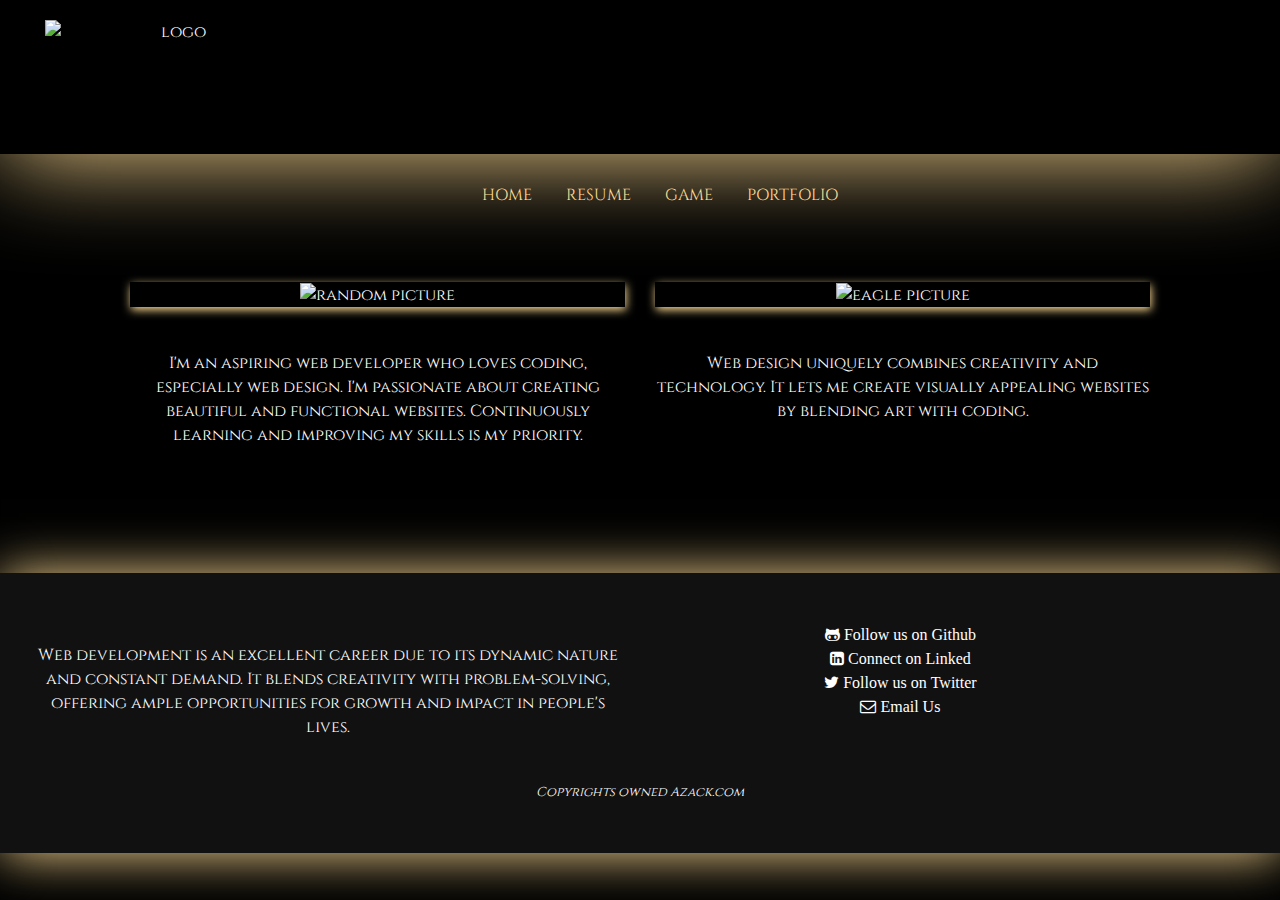
==== index.html @ 621695e7 "Add files via upload" ====
<!DOCTYPE html>
<html lang="en">
<head>
    <meta charset="UTF-8">
    <meta name="description" content="This is an example of a meta description. This will often show up in search results, so it is important to write a high-quality description for each page of a website">
    <title>WEBSITE NAME::PAGE NAME</title>
    <!-- Bootstrap Stylesheet -->
    <link rel="stylesheet" href="https://cdnjs.cloudflare.com/ajax/libs/font-awesome/4.7.0/css/font-awesome.min.css">
    <link rel="stylesheet" href="https://cdn.jsdelivr.net/npm/bootstrap@4.6.1/dist/css/bootstrap.min.css">
    <!-- Link to your external CSS file -->
    <link rel="stylesheet" href="style.css">

</head>
<body>
    <header>
        <img class="img-fluid logo" src="images/logo-chosen.png" height="249px" width="570px" alt="logo">
    </header>
    <nav class="navbar">
        <ul>
            <li><a href="index.html">Home</a></li>
            <li><a href="resume.html">Resume</a></li>
            <li><a href="game.html" id="game">Game</a></li>
            <li><a href="portfolio.html">Portfolio</a></li>
        </ul>
    </nav>
    <main>
        <div class="container">
            <div class="row">
              <div class="col-md-6">
                <div class="image">
                    <img class="img-fluid" src="images/shining-stars.jpg" height="446" width="640" alt="random picture">
                </div>  
              </div>
              <div class="col-md-6">
                <div class="image">
                    <img src="images/adler-2386314.jpg" height="446" width="640" alt="eagle picture">
                </div>
              </div>
            </div>
            <div class="row">
              <div class="col-md-6">
                <p>
                    <br>
                    I'm an aspiring web developer who loves coding, especially web design. 
                    I'm passionate about creating beautiful and functional websites. 
                    Continuously learning and improving my skills is my priority.
                </p>
              </div>
              <div class="col-md-6">
                <p>
                    <br>
                    Web design uniquely combines creativity and technology. 
                    It lets me create visually appealing websites by blending art with coding. 
                    
                </p>
              </div>
            </div>
          </div>

    </main>
    <footer>
        <div class="container-fluid">
            <div class="row">
                <div class="col-sm-6">
                    <p>
                        Web development is an excellent career due to its dynamic nature and constant demand. 
                        It blends creativity with problem-solving, 
                        offering ample opportunities for growth and impact in people's lives.                    </p>
                </div>
                <div class="col-sm-5">
                    <div class="column">
                        <i class="fa fa-github-alt" aria-hidden="true"> Follow us on Github</i> <br>
                        <i class="fa fa-linkedin-square" aria-hidden="true"> Connect on Linked</i> <br>
                        <i class="fa fa-twitter" aria-hidden="true"> Follow us on Twitter</i> <br>
                        <i class="fa fa-envelope-o" aria-hidden="true"> Email Us</i> <br>
                    </div>
                </div>
                <div class="col-sm-12">
                    <br>
                    <em><small>Copyrights owned Azack.com</small></em>
                </div>
            </div>
        </div>
    </footer>
    <!-- jQuery, Popper, and Bootstrap Javascript files -->
    <script src="https://cdn.jsdelivr.net/npm/jquery@3.6.0/dist/jquery.slim.min.js"></script>
    <script src="https://cdn.jsdelivr.net/npm/popper.js@1.16.1/dist/umd/popper.min.js"></script>
    <script src="https://cdn.jsdelivr.net/npm/bootstrap@4.6.1/dist/js/bootstrap.bundle.min.js"></script>
</body>
</html>
---- style.css ----
@import url('https://fonts.googleapis.com/css2?family=Abril+Fatface&family=Cinzel&family=EB+Garamond&display=swap');

body {
    font-family: 'Cinzel', sans-serif;
    margin: 0;
    text-align: center;
    background-color: black;
    color: white;
    max-width: auto;
    font-size: 1.2 em;
}



h1, h2, nav {
    text-transform: uppercase;
}

header {
    background-color: black;
    color: white;
    box-shadow: 1px 1px 100px rgb(255, 220, 149);
}

.logo {
    max-width: 300px;
    height: auto;
    display: block;
    margin: 0 100px 0 25px;
    padding: 20px;
    background-size: cover;
}

.navbar {
    display: inline;
    margin: 0 auto;
    /* margin-bottom: 20px; */
}

nav a {
    color: rgb(255, 220, 149);
    text-decoration: none;
    margin: 0 10px;
}

nav a:hover {
    color: white;
}

nav li {
    display: inline-block;
    padding: 5px;
}

main {
    padding: 10px 100px;
}


h1 {
    /* background-image: linear-gradient(to right, rgb(255, 220, 149), white, black, white, rgb(255, 210, 149)); */
    box-shadow: 1px 3px 30px rgb(255, 220, 149);
    /* padding: 20px 20px 20px 0; */
    /* margin-bottom: 50px; */
    letter-spacing: 8px;
    font-size: 1.5em;
    /* margin-top: 0.1em; */
}

h2 {
    margin-top: 50px;
    box-shadow: 1px 3px 10px rgb(255, 220, 149);
    font-family: 'EB Garamond', serif;
    font-weight: 100;
    text-shadow: 1px 1px 5px white;
    width: 100%;
    color: white;
    font-size: 1.3em;
    background-image: linear-gradient(to right, white, rgb(255, 220, 149), black, rgb(255, 220, 149), white);
    padding: 0.5em;
}

h3, h4 {
    font-size: 1.1em;
    font-weight: 900;
}

h3 {
    margin: 2em 0 0.2em 0;
}

h4 {
    margin: 0 0 1.3em 0;

}

#home-hero {
    background-image: url(images/guitars.jpg);
    background-size: cover;
    height: auto;
    background-repeat: no-repeat;
    padding-top: 100px;
}

#home-hero h1 {
    margin: 0;
    text-align: center;
    text-shadow: 2px 2px 2px rgb(255, 220, 149);
    padding: 10px;
    background-color: rgb(255, 220, 149);
    color: black;
    font-size: 1.8em;
}


footer {
    background-color: #111;
    color: white;
    padding: 50px 0;
    width: 100%;
    box-shadow: 1px 1px 50px rgb(255, 220, 149);
    margin-top: 100px;
}

footer a {
    color: rgb(255, 220, 149);
    text-decoration: none;
    margin: 0 10px;
}

footer a:hover {
    color: white;
}

ul {
    list-style: none;
}

p a {
    text-decoration: none;
    color: inherit;
}

p a:hover {
    color: gold;
}

#section_one {
    display:inline;

}
#section_one p {
    margin-left: 10%;
}


.photos img {
    float: left;
    max-width: 20%;
    height: auto;
    margin-right: 10px;
}



.resume-main {
    text-align: left;
    /* border-width: 3px solid white; */
    max-width: 40%;
    padding: 100px;
    box-shadow: 1px 3px 10px rgb(255, 220, 149);
    margin: auto;
    margin-top: 20px;

}

.resume-h2 {
    /* margin-top: 50px; */
    box-shadow: 1px 3px 10px rgb(255, 220, 149);
    font-family: 'EB Garamond', serif;
    font-weight: 100;
    text-shadow: 1px 1px 5px white;
    width: 100%;
    color: black;
    font-size: 1.3em;
    background-image: linear-gradient(to right, white, rgb(255, 220, 149), rgb(255, 220, 100), black);
    padding: 0.5em;
    text-align: center;
}


#game-container {
    background-image: linear-gradient(to right, rgb(164, 146, 101), rgb(232, 222, 199));
    margin: auto;
    width: 700px;
}

.portfolio-img {
    box-shadow: 1px 3px 10px rgb(255, 220, 149);
    display: block;
    height: auto;
    width: 120%;
    margin: 50px auto;
    padding: 3px
}


.navbar-links {
    display: block;
}

.toggle {
    display: none;
}


.col-sm-6 {
    /* text-align: left; */
    margin-top: 20px;
}

.col-sm-9 {
    margin-left: 70%;
}




.image {
    overflow:hidden;
    box-shadow: 1px 3px 10px rgb(255, 220, 149);
    margin: 20px auto;


}

.row {
    padding: auto 100%;
    width: 100%;
    margin: 0;

}


@media (max-width: 767.98px) {
    .navbar .toggle {
        display: block;
        text-align: right;
        padding: 10px;
        cursor: pointer;
    }

    .navbar .navbar-links {
        display: none;
        position: absolute;
        top: 100%;
        left: 0;
        background-color: black;
        width: 100%;
        text-align: center; /* Center the links */
    }

    .navbar.active .navbar-links {
        display: block;
    }

    .navbar .navbar-links li {
        text-align: center;
        padding: 10px 0;
        border-bottom: 1px solid white;
    }

    .navbar .navbar-links li:last-child {
        border-bottom: none;
    }

    .navbar .navbar-links a {
        color: white;
        text-decoration: none;
    }

    .navbar .navbar-links a:hover {
        color: gold;
    }
}
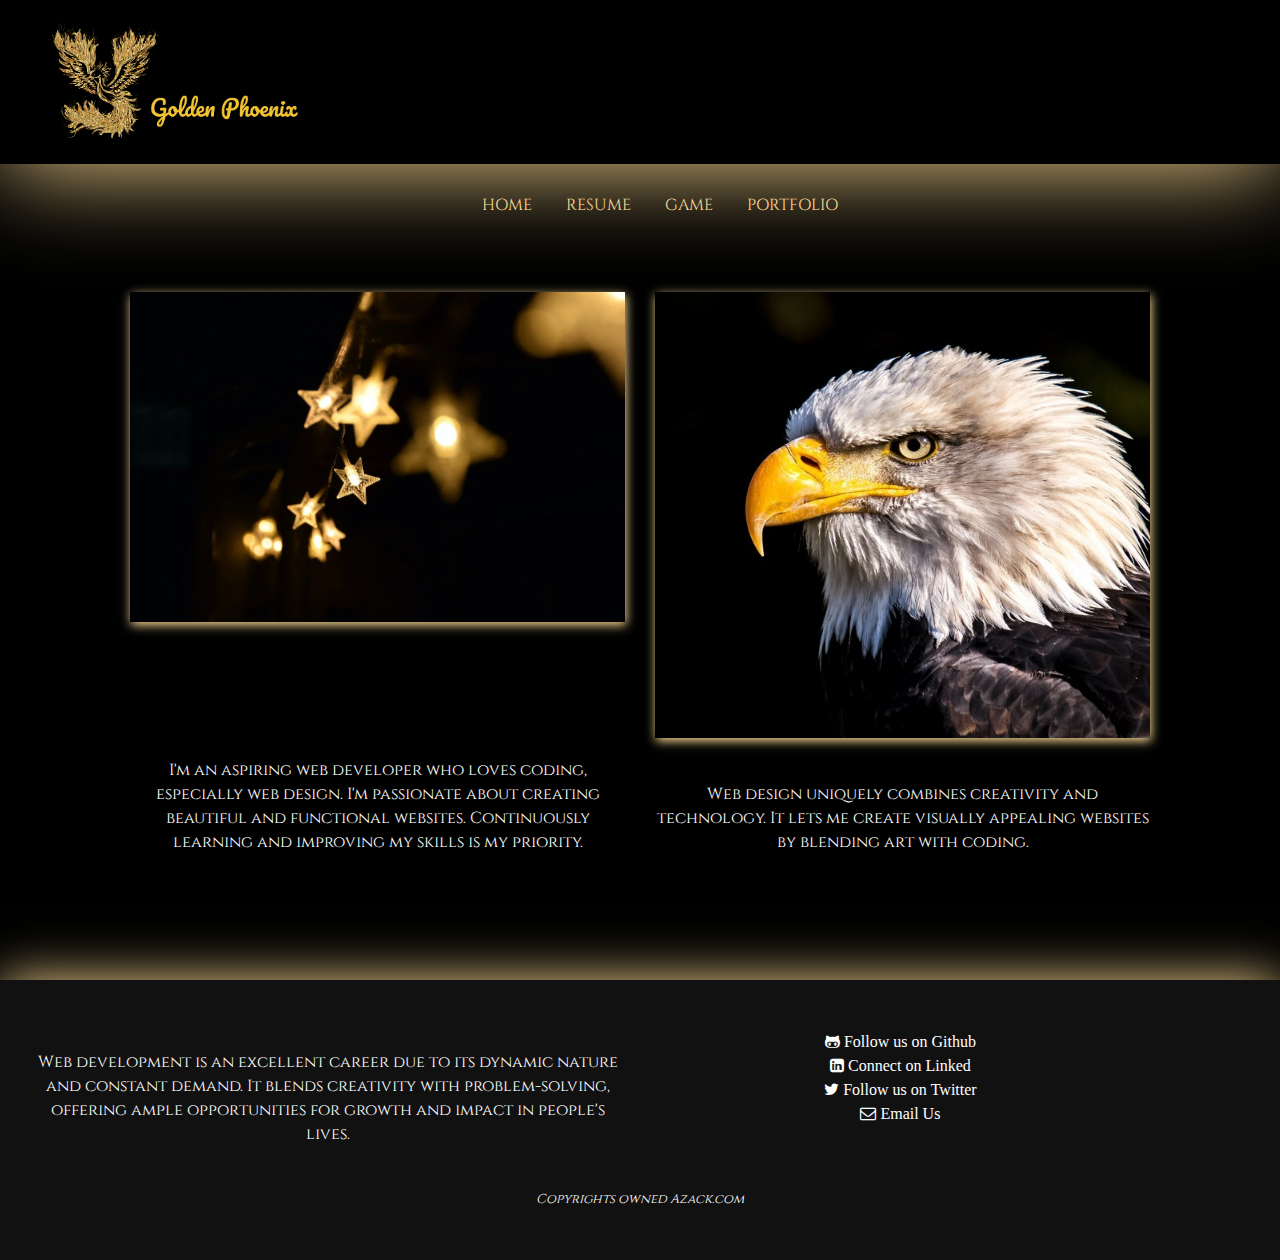
==== commit 41210e7b: "Update index.html" ====
--- a/index.html
+++ b/index.html
@@ -40,7 +40,6 @@
             <div class="row">
               <div class="col-md-6">
                 <p>
-                    <br>
                     I'm an aspiring web developer who loves coding, especially web design. 
                     I'm passionate about creating beautiful and functional websites. 
                     Continuously learning and improving my skills is my priority.
